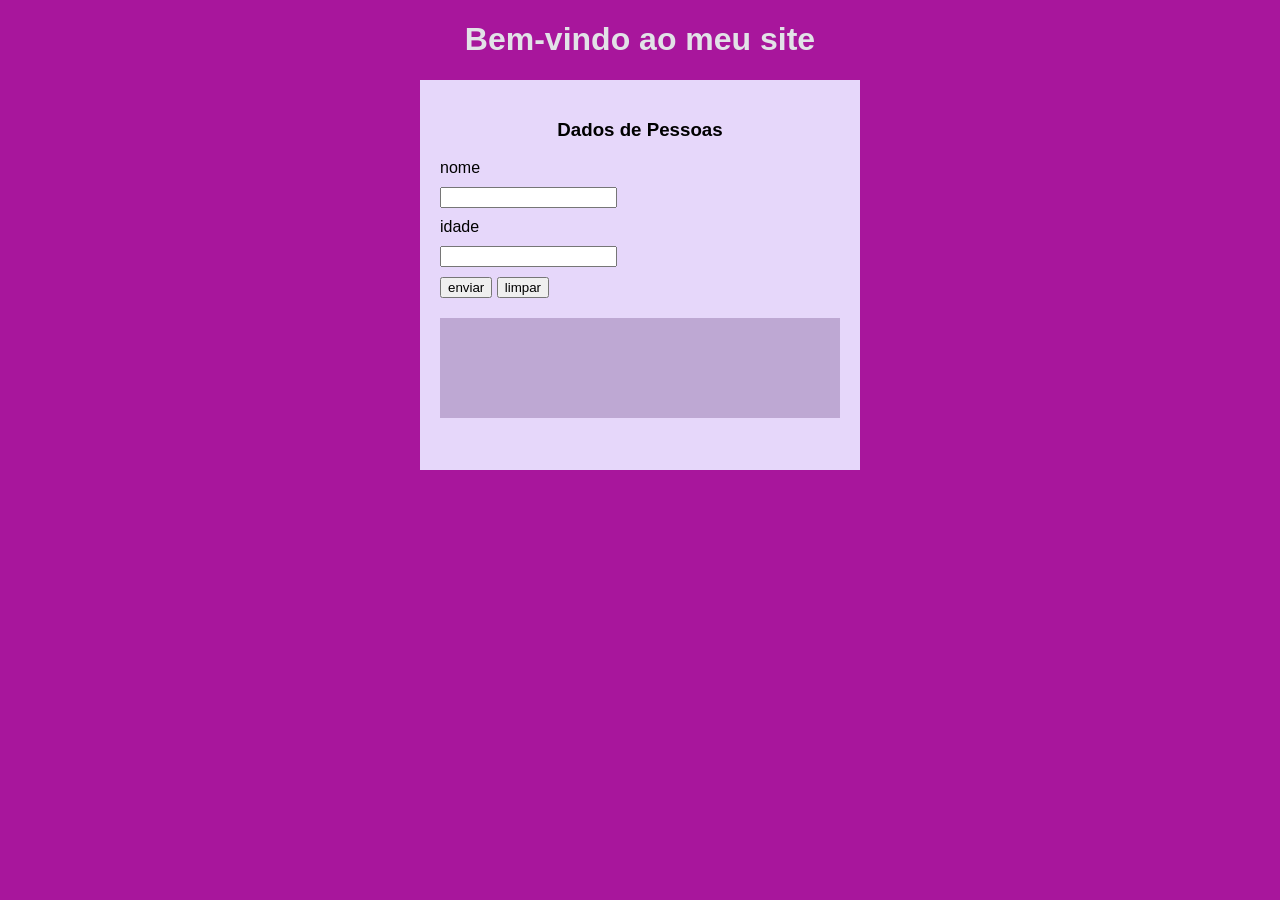
==== pag_questao01.html @ 6bc434a8 "caculo de media" ====
<!DOCTYPE html>
<html lang="pt-br">
<head>
    <meta charset="UTF-8">
    <meta name="viewport" content="width=device-width, initial-scale=1.0">
    <title>Meu Primeiro Site</title>
    <link rel="stylesheet" href="css/style.css">
    
    <script src="js/script_questao01.js" defer></script>
  
</head>
<body>
    <h1>Bem-vindo ao meu site</h1>
      
    <div id="div-form">
        <h3>Dados de Pessoas</h3>

     <form id="formulario-pessoa">
        <label for="nome">nome</label>
        <input type="text" name="nome" id="nome">

        <label for="idade">idade</label>
        <input type="text" name="idade" id="idade">

        <button type="submit">enviar</button>
        <button type="reset">limpar</button>
     </form>
     <div id="div-dados"> 

     </div>

    </div>
    
</body>
</html>
---- css/style.css ----
body {
    font-family: Arial, sans-serif;
    background-color: #a8169c;
}
h1 {
    color: rgb(226, 226, 231);
    }
    p {
        color:white (241, 248, 248);
    }
    
   h1, h3 {
    text-align: center;
   }
   label, input{
    display: block;
    margin:  10px 0px;
   } 
   #div-form{
    background-color: rgb(230, 215, 250);
    width: 400px;
    min-height: 350px;
    margin:  20px auto;
    padding: 20px;
   }
   #div-dados{
    background-color: rgb(190, 168, 211);
    width: 100%;
    height: 100px;
    margin: 20px 0px; 
    display: flex;
    align-items: center;
    justify-content: center;
    
   }
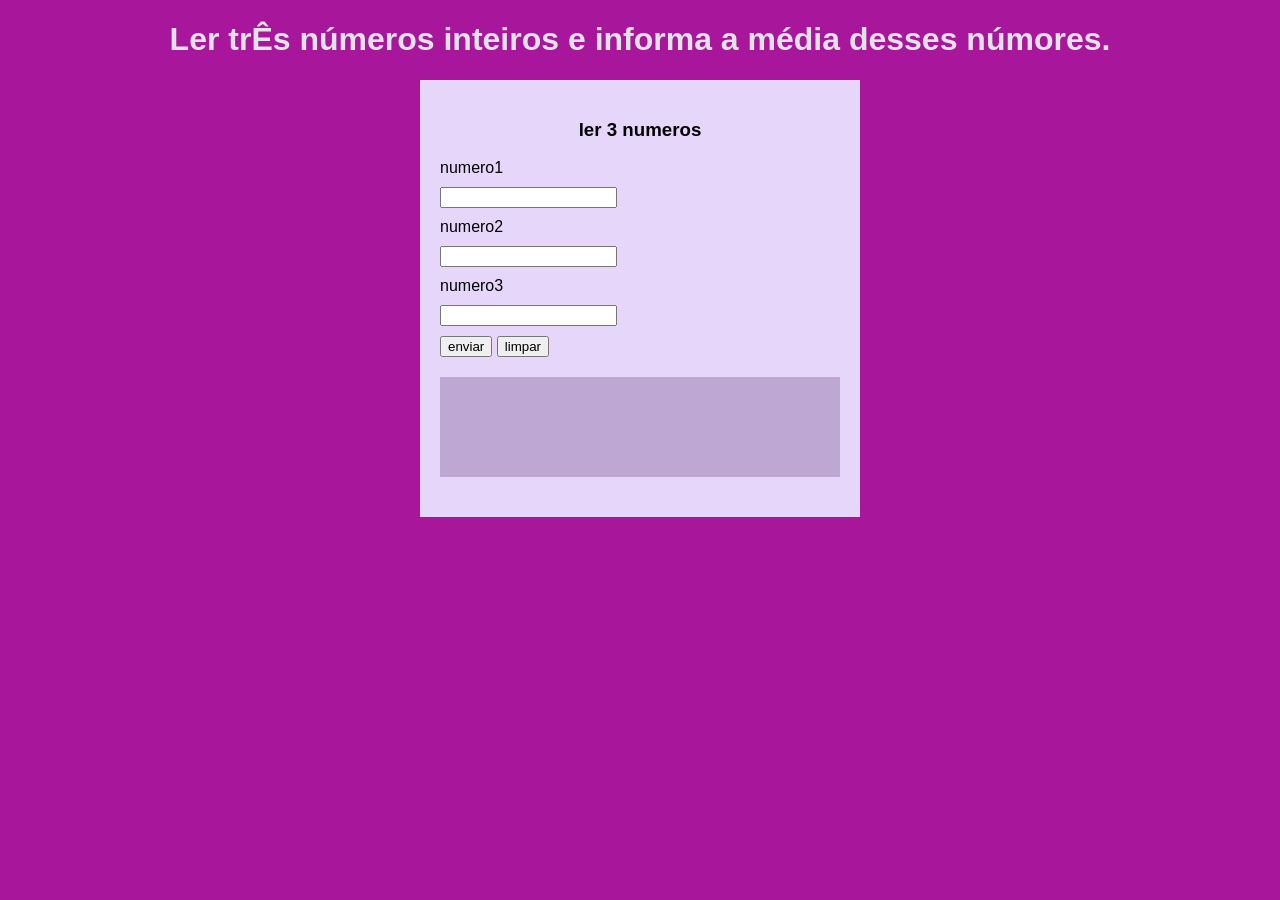
==== commit 16f00643: "o arquivo serve para saber quantos litros de tinta vai precisar para pintar" ====
--- a/pag_questao01.html
+++ b/pag_questao01.html
@@ -10,17 +10,20 @@
   
 </head>
 <body>
-    <h1>Bem-vindo ao meu site</h1>
+    <h1>Ler trÊs números inteiros e informa a média desses númores.</h1>
       
     <div id="div-form">
-        <h3>Dados de Pessoas</h3>
+        <h3>ler 3 numeros</h3>
 
      <form id="formulario-pessoa">
-        <label for="nome">nome</label>
-        <input type="text" name="nome" id="nome">
+        <label for="num1">numero1</label>
+        <input type="text" name="num1" id="num1">
 
-        <label for="idade">idade</label>
-        <input type="text" name="idade" id="idade">
+        <label for="num2">numero2</label>
+        <input type="text" name="num2" id="num2">
+
+        <label for="num3">numero3</label>
+        <input type="text" name="num3" id="num3">
 
         <button type="submit">enviar</button>
         <button type="reset">limpar</button>
